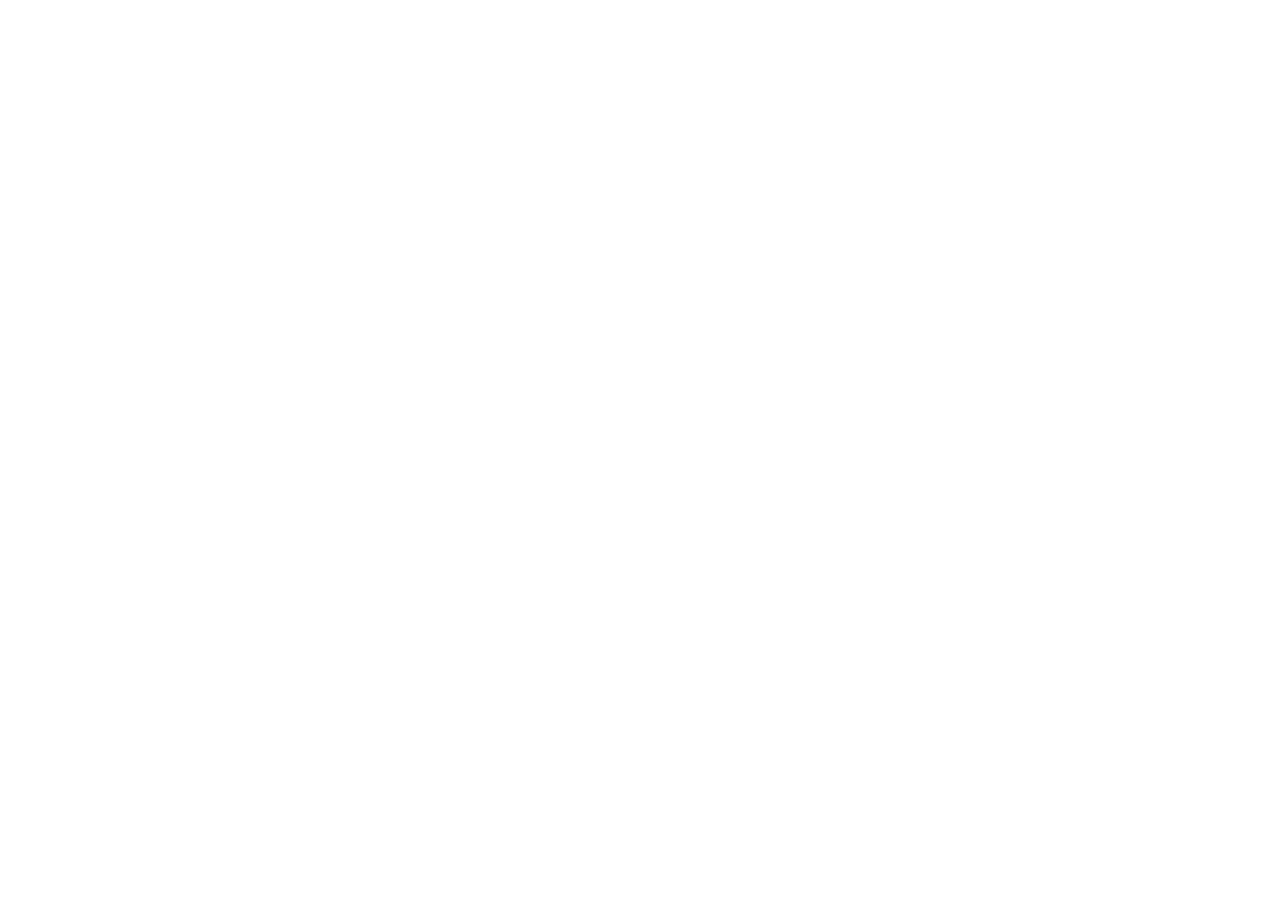
==== index.html @ 3079e0f3 "main : home page added" ====
<!DOCTYPE html>
<html lang="en">

<head>
    <meta charset="UTF-8">
    <meta name="viewport" content="width=device-width, initial-scale=1.0">
    <title>Home | OOO "DE-PA"</title>
</head>

<body>
    Redirect to <a href="https://de-pa.by">www.de-pa.by</a>...
    <script>
        location.replace('https://de-pa.by');
    </script>
</body>

</html>
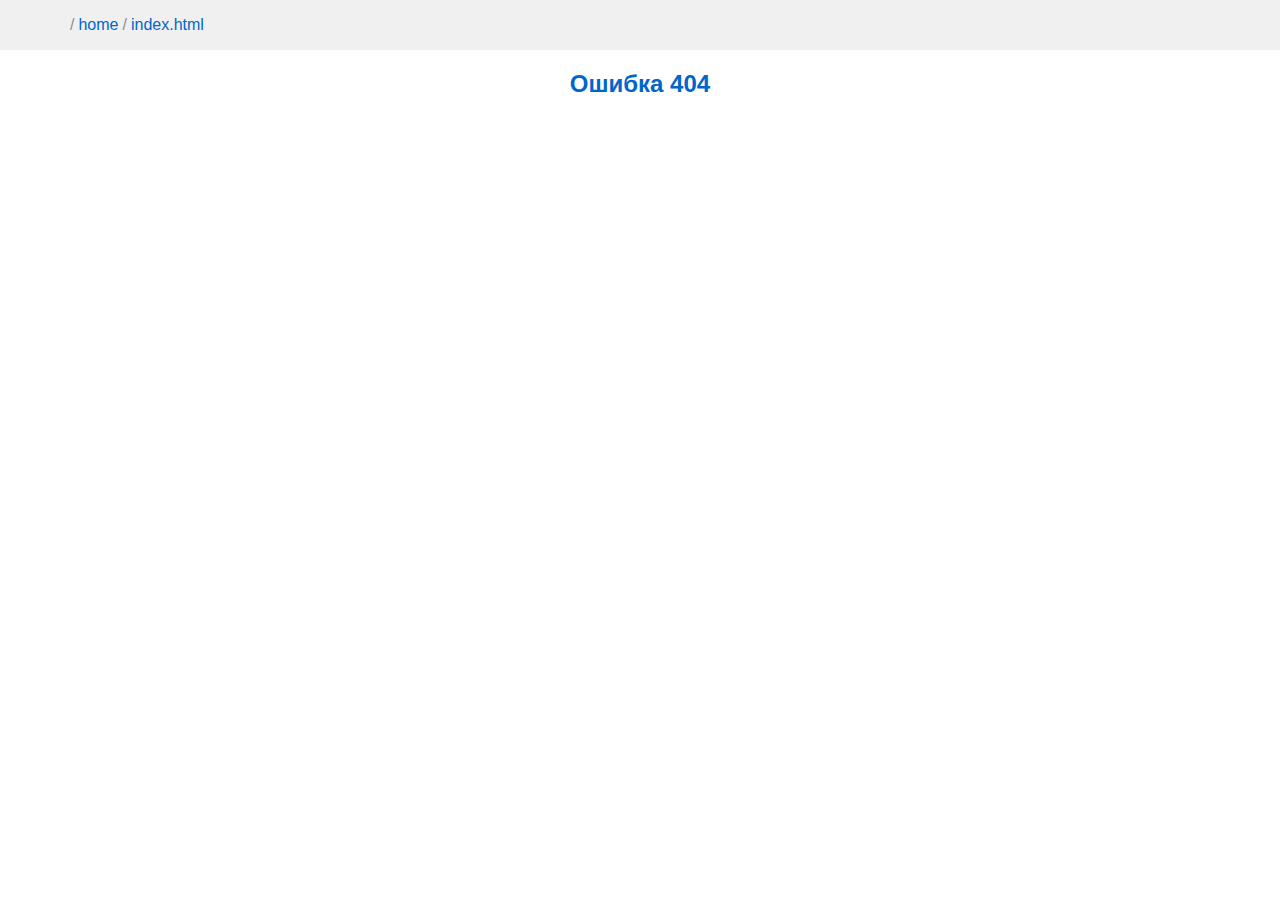
==== commit 9625a327: "main : sources add" ====
--- a/index.html
+++ b/index.html
@@ -1,17 +1 @@
-<!DOCTYPE html>
-<html lang="en">
-
-<head>
-    <meta charset="UTF-8">
-    <meta name="viewport" content="width=device-width, initial-scale=1.0">
-    <title>Home | OOO "DE-PA"</title>
-</head>
-
-<body>
-    Redirect to <a href="https://de-pa.by">www.de-pa.by</a>...
-    <script>
-        location.replace('https://de-pa.by');
-    </script>
-</body>
-
-</html>+<!doctype html><html lang="ru"><head><meta charset="utf-8"/><link rel="icon" href="/favicon.ico"/><meta name="viewport" content="width=device-width,initial-scale=1"/><meta name="theme-color" content="#ffffff"/><meta name="msapplication-TileColor" content="#00aba9"/><meta name="description" content="Турецкий производитель сантехнического оборудования (смесители для кухни, ванной комнаты, сливная арматура для бачков унитазов, пластиковые сидения для унитазов, гибкая подводка для воды, комплекты пластиковых бачков для унитазов, кнопки слива анкастерного типа для унитазов, писуаров, исталяции безбачковые для подвесных унитазов, писуаров, краны вентильные, шаровые и т. д.). GitHub pages."/><link rel="manifest" href="/manifest.json"/><title>MEGA Bathroom (MEGA YAPI URUNLERI)</title><link rel="apple-touch-icon" sizes="180x180" href="//apple-touch-icon.png"/><link rel="icon" type="image/png" sizes="32x32" href="//favicon-32x32.png"/><link rel="icon" type="image/png" sizes="16x16" href="//favicon-16x16.png"/><script defer="defer" src="/static/js/main.2e8e6232.js"></script><link href="/static/css/main.6b6404ac.css" rel="stylesheet"></head><body><noscript>Вы должны включить JavaScript для работы этого приложения.</noscript><div id="root"></div></body></html>--- a/static/css/main.6b6404ac.css
+++ b/static/css/main.6b6404ac.css
@@ -0,0 +1,2 @@
+:root{--site-color:#06c}body,html{height:100%;width:100%}body{-webkit-font-smoothing:antialiased;-moz-osx-font-smoothing:grayscale;font-family:-apple-system,BlinkMacSystemFont,Segoe UI,Roboto,Oxygen,Ubuntu,Cantarell,Fira Sans,Droid Sans,Helvetica Neue,sans-serif;margin:0}code{font-family:source-code-pro,Menlo,Monaco,Consolas,Courier New,monospace}#root{height:100%;width:100%}h1,h2,h3,h4,h5,h6{text-align:center}a,h1,h2,h3,h4,h5,h6{color:#06c;color:var(--site-color)}a{text-decoration:none}.Brands_items__if3bt{display:flex;flex-wrap:wrap;justify-content:center;margin:0;padding:0}.Brands_items__if3bt li{list-style-type:none;margin:8px;width:304px}.Brands_items__if3bt a{border:1px solid var(--site-color);border-radius:8px;display:block;height:calc(100% - 16px);padding:8px;width:calc(100% - 16px)}.Brands_items__if3bt a:hover{background-color:#d3d3d3}.Brands_items__if3bt a:hover .Brands_item_image__y-Bzw{border-color:#fff}.Brands_items__if3bt li a .Brands_item_image__y-Bzw{align-items:center;border:1px solid #d3d3d3;border-radius:4px;display:flex;height:200px;justify-content:center;overflow:hidden;width:100%}.Brands_items__if3bt li a .Brands_item_image__y-Bzw img{max-height:200px;max-width:100%}.Brands_items__if3bt li a .Brands_item_name__pY6gE{color:var(--site-color);text-align:center}.AppContainer_app__container__Tnumo{margin:0 auto;max-width:1140px;padding:0 32px}.AppBreadcrumbs_breadcrumbs__A5MNd{background-color:#f0f0f0;color:#8e8e8e;padding-bottom:16px;padding-top:16px}.AppBreadcrumbs_breadcrumbs__A5MNd ol{display:flex;flex-wrap:wrap;margin:0;padding:0}.AppBreadcrumbs_breadcrumbs__A5MNd ol li{display:flex;list-style-type:none}.AppBreadcrumbs_breadcrumbs__A5MNd ol li:before{content:"/"}.AppBreadcrumbs_breadcrumbs__A5MNd ol li a{color:#06c;display:block;padding-left:4px;padding-right:4px;text-decoration:none}.Basket_table__block__gbP8X{overflow-x:auto;width:100%}.Basket_table__block__gbP8X table tr td img{max-height:100px;max-width:100px}.Basket_table__block__gbP8X table{border-collapse:collapse;width:100%}.Basket_table__block__gbP8X table tr td,.Basket_table__block__gbP8X table tr th{border:1px solid #000;padding:4px}.Basket_table__td_image__Suoog{text-align:center;width:120px}.Basket_table__td_model__JZO7i{text-align-last:left;width:100px}.Basket_table__td_name__XWEAk{text-align-last:left;width:600px}.Basket_table__td_count__3Erml{text-align:right;width:100px}.Basket_table__td_delete__rOL7p{text-align:center;width:30px}.Basket_table__td_delete__rOL7p button{background-color:#dc3545;border:1px solid #dc3545;border-radius:4px;color:#fff;height:2em;padding:4px;width:2em}.Basket_table__td_delete__rOL7p button:hover{background-color:initial;color:#dc3545}.Basket_send_order_wrapper__lzDe9 a{border-width:1px;margin:1em 0;padding:8px;text-align:center;width:calc(100% - 18px)}.AppButtonLink_button__aeOIi{background-color:var(--site-color);border:1px solid var(--site-color);border-radius:8px;color:#fff;display:inline-block;margin:8px;padding:8px 16px}.AppButtonLink_button__aeOIi:hover{background-color:initial;color:var(--site-color)}.CategoryItems_items__wSz7U{display:flex;flex-wrap:wrap;justify-content:center;margin:0;padding:0}.CategoryItems_items__wSz7U li{list-style-type:none;margin:8px;width:304px}.CategoryItems_items__wSz7U a{border:1px solid var(--site-color);border-radius:8px;display:block;height:calc(100% - 16px);padding:8px;width:calc(100% - 16px)}.CategoryItems_items__wSz7U a:hover{background-color:#d3d3d3}.CategoryItems_items__wSz7U a:hover .CategoryItems_item_image__c7oBz{border-color:#fff}.CategoryItems_items__wSz7U li a .CategoryItems_item_image__c7oBz{align-items:center;border:1px solid #d3d3d3;border-radius:4px;display:flex;height:300px;justify-content:center;overflow:hidden;width:100%}.CategoryItems_items__wSz7U li a .CategoryItems_item_image__c7oBz img{max-height:300px;max-width:100%}.CategoryItems_items__wSz7U li a .CategoryItems_item_name__uds04{color:var(--site-color);text-align:center}.CategoryItems_items__wSz7U li a .CategoryItems_item_code__zSYAy{color:#000;font-weight:700;text-align:center}.ItemGalery_wrapper__ejy-g{width:100%}.ItemGalery_oneImage__0ko8H{align-items:center;border:1px dotted var(--site-color);border-radius:8px;display:flex;height:70vh;justify-content:center;margin-bottom:8px;padding:8px;width:100%}.ItemGalery_oneImage__0ko8H img{max-height:100%;max-width:100%}.ItemGalery_manyImages__xFMC4{width:100%}.ItemGalery_manyImages__xFMC4 ul{display:flex;flex-wrap:wrap;justify-content:center;margin:0;padding:0;width:100%}.ItemGalery_manyImages__xFMC4 ul li{border:1px dotted var(--site-color);border-radius:8px;height:10vh;list-style-type:none;margin:8px;overflow:hidden;padding:2px;width:10vh}.ItemGalery_manyImages__xFMC4 ul li a,.ItemGalery_manyImages__xFMC4 ul li span{align-items:center;display:flex;height:100%;justify-content:center;width:100%}.ItemGalery_manyImages__xFMC4 ul li:hover{border-style:solid}.ItemGalery_manyImages__xFMC4 ul li img{max-height:10vh;max-width:10vh}.ItemBasketButtons_wrapper__b\+oKu{margin:1em 0;width:100%}.ItemBasketButtons_buttons__KczLi{text-align:center}.ItemBasketButtons_buttons__KczLi a,.ItemBasketButtons_buttons__KczLi button{margin:8px;max-width:200px;width:calc(100% - 16px)}.AppButton_button__hmFGV{all:unset;background-color:var(--site-color);border:1px solid var(--site-color);border-radius:8px;color:#fff;display:inline-block;margin:8px;padding:8px 16px}.AppButton_button__hmFGV:hover{background-color:initial;color:var(--site-color)}.ItemYouTubeVideos_wrapper__PTzEQ{margin:1em 0;width:100%}.ItemYouTubeVideos_wrapper__PTzEQ ul{display:flex;flex-wrap:wrap;justify-content:center;margin:8px;padding:0}.ItemYouTubeVideos_wrapper__PTzEQ ul li{border-radius:16px;display:flex;list-style:none;margin:8px;overflow:hidden;overflow-x:auto}.ItemCharacteristics_wrapper__48-vE{margin:1em 0;overflow-x:auto;width:100%}.ItemCharacteristics_wrapper__48-vE table{border-collapse:collapse;width:100%}.ItemCharacteristics_wrapper__48-vE table tr td{border:1px solid #000;padding:4px}.ItemCharacteristics_description_block__Xq9Ut{border:1px solid #000;padding:8px;white-space:pre-line}.Brand_items__N-eLV{display:flex;flex-wrap:wrap;justify-content:center;margin:0;padding:0}.Brand_items__N-eLV li{list-style-type:none;margin:8px;width:304px}.Brand_items__N-eLV a{border:1px solid var(--site-color);border-radius:8px;display:block;height:calc(100% - 16px);padding:8px;width:calc(100% - 16px)}.Brand_items__N-eLV a:hover{background-color:#d3d3d3}.Brand_items__N-eLV a:hover .Brand_item_image__QzEVH{border-color:#fff}.Brand_items__N-eLV li a .Brand_item_image__QzEVH{align-items:center;border:1px solid #d3d3d3;border-radius:4px;display:flex;height:300px;justify-content:center;overflow:hidden;width:100%}.Brand_items__N-eLV li a .Brand_item_image__QzEVH img{max-height:300px;max-width:100%}.Brand_items__N-eLV li a .Brand_item_name__YeO-U{color:var(--site-color);text-align:center}.SendOrder_wrapper__tGKyW input{border:1px solid var(--site-color);border-radius:8px;padding:12px 8px;width:calc(100% - 26px)}.SendOrder_wrapper__tGKyW label{display:block;padding-bottom:.2em;padding-top:1em}.SendOrder_wrapper__tGKyW button{border-radius:8px;border-width:1px;margin:1em 0;padding:8px 4px;text-align:center;width:calc(100% - 10px)}
+/*# sourceMappingURL=main.6b6404ac.css.map*/